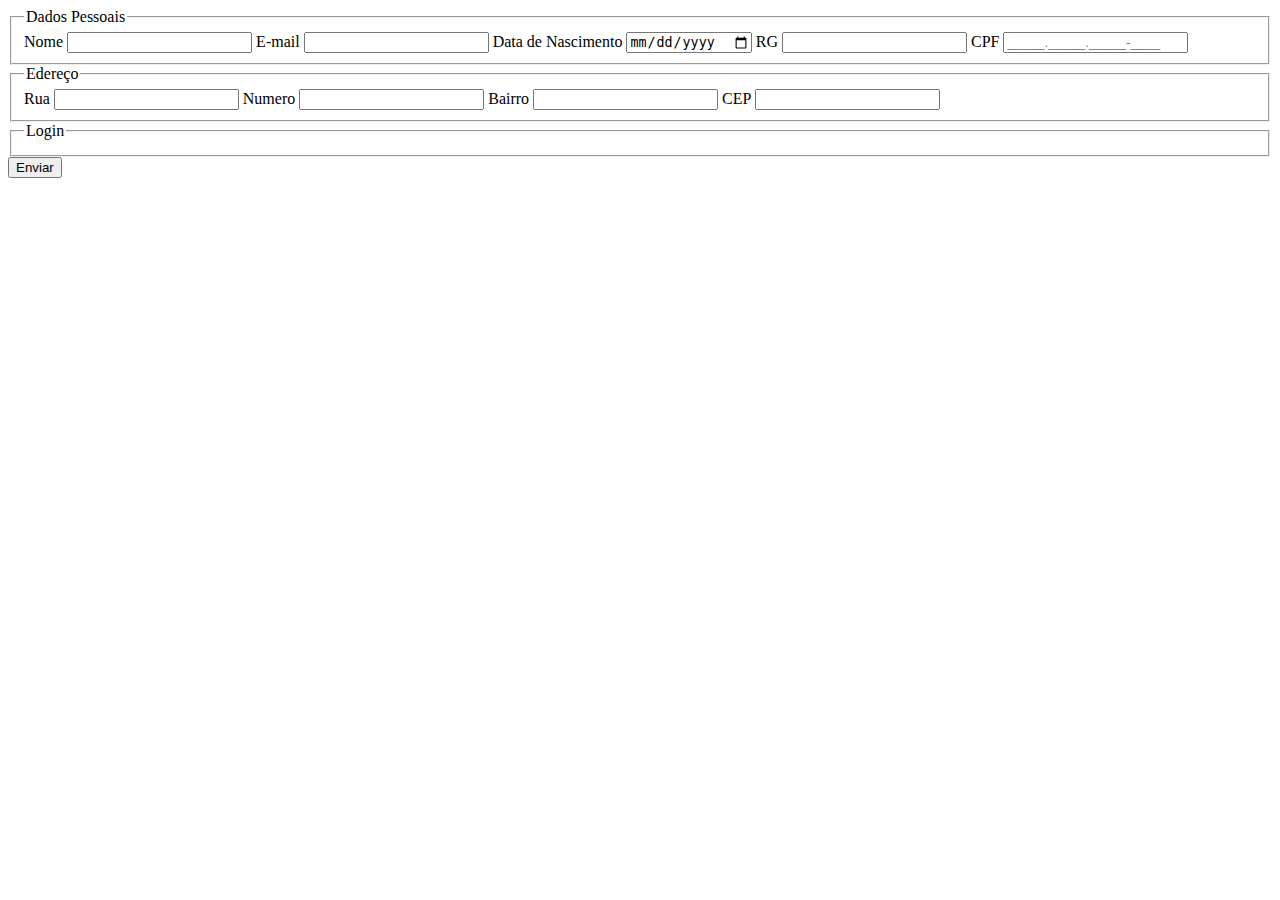
==== cadastro.html @ 182ee399 "LAB_Forms" ====
<!DOCTYPE html>
<html lang="pt-br">
<head>
    <meta charset="UTF-8">
    <meta name="viewport" content="width=device-width, initial-scale=1.0">
    <title>Cadastro</title>
</head>
<body>
    <form action="" method="post">
<fieldset>

    <legend>Dados Pessoais</legend>
    <label for="nome">Nome</label>
    <input type="text" name="nome" required>
    <label for="email">E-mail</label>
    <input type="email" name="email" required>
    <label for="data">Data de Nascimento</label>
    <input type="date" name="data" required>
    <label for="RG">RG</label>
    <input type="text" name="RG" maxlength="13" minlength="4" title="Coloque seu RG completo">
    <label for="CPF">CPF</label>
    <input type="text" name="CPF" pattern="\d{3}\.\d{3}\.\d{3}\-\{2}" maxlength="14" placeholder="_____._____._____-____" title="Digite apenas números">
</fieldset>

<fieldset>

    <legend>Edereço</legend>
    <label for="Rua">Rua</label>
    <input type="text" name="Rua">
    <label for="numero">Numero</label>
    <input type="number" name="numero">
    <label for="bairro">Bairro</label>
    <input type="text" name="bairro">
    <label for="CEP">CEP</label>
    <input type="number" name="CEP" pattern="\d{5}-\d{3}" required title="Atenção ao formato solicitado">

</fieldset>

<fieldset>

    <legend>Login</legend>

</fieldset>

<input type="submit" value="Enviar" name="Botão enviar">
    </form>
</body>
</html>
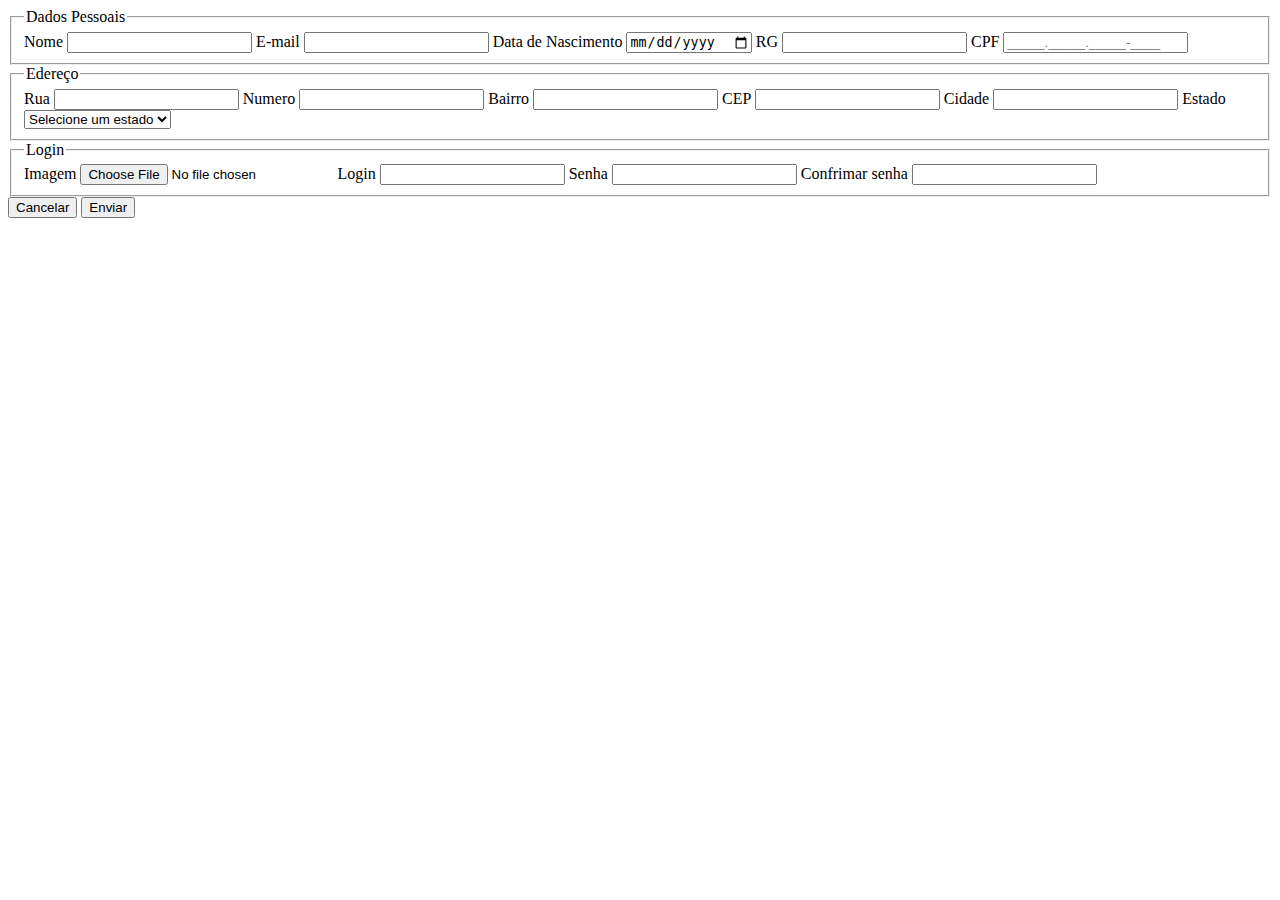
==== commit d6dab997: "LABSFORMS_HTML" ====
--- a/cadastro.html
+++ b/cadastro.html
@@ -3,6 +3,7 @@
 <head>
     <meta charset="UTF-8">
     <meta name="viewport" content="width=device-width, initial-scale=1.0">
+    <link rel="stylesheet" href="css/cadastro.css">
     <title>Cadastro</title>
 </head>
 <body>
@@ -33,15 +34,56 @@
     <input type="text" name="bairro">
     <label for="CEP">CEP</label>
     <input type="number" name="CEP" pattern="\d{5}-\d{3}" required title="Atenção ao formato solicitado">
+    <label for="Cidade">Cidade</label>
+    <input type="text" name="Cidade">
+    <label for="Estado">Estado</label>
+    <select name="Estados" id="">
+                        <option value="" selected>Selecione um estado</option>
+                        <option value="ac">Acre</option>
+                        <option value="al">Alagoas</option> 
+                        <option value="am">Amazonas</option> 
+                        <option value="ap">Amapá</option> 
+                        <option value="ba">Bahia</option> 
+                        <option value="ce">Ceará</option> 
+                        <option value="df">Distrito Federal</option> 
+                        <option value="es">Espírito Santo</option> 
+                        <option value="go">Goiás</option> 
+                        <option value="ma">Maranhão</option> 
+                        <option value="mt">Mato Grosso</option> 
+                        <option value="ms">Mato Grosso do Sul</option> 
+                        <option value="mg">Minas Gerais</option> 
+                        <option value="pa">Pará</option> 
+                        <option value="pb">Paraíba</option> 
+                        <option value="pr">Paraná</option> 
+                        <option value="pe">Pernambuco</option> 
+                        <option value="pi">Piauí</option> 
+                        <option value="rj">Rio de Janeiro</option> 
+                        <option value="rn">Rio Grande do Norte</option> 
+                        <option value="ro">Rondônia</option> 
+                        <option value="rs">Rio Grande do Sul</option> 
+                        <option value="rr">Roraima</option> 
+                        <option value="sc">Santa Catarina</option> 
+                        <option value="se">Sergipe</option> 
+                        <option value="sp">São Paulo</option> 
+                        <option value="to">Tocantins</option> 
+    </select>
+
 
 </fieldset>
-
 <fieldset>
 
     <legend>Login</legend>
-
+    <label for="Imagem">Imagem</label>
+    <input type="file" name="Imagem" accept="Image/*" title="Apenas PNG, JPG, BMP, WEBP">
+    <label for="Login">Login</label>
+    <input type="text" name="Login" required>
+    <label for="senha">Senha</label>
+    <input type="password" name="senha" minlength="8" required>
+    <label for="senhaConfirma">Confrimar senha</label>
+    <input type="password" name="senhaConfirma" minlength="8" required>
 </fieldset>
 
+<input type="reset" value="Cancelar" name="BotaoCancelar">
 <input type="submit" value="Enviar" name="Botão enviar">
     </form>
 </body>
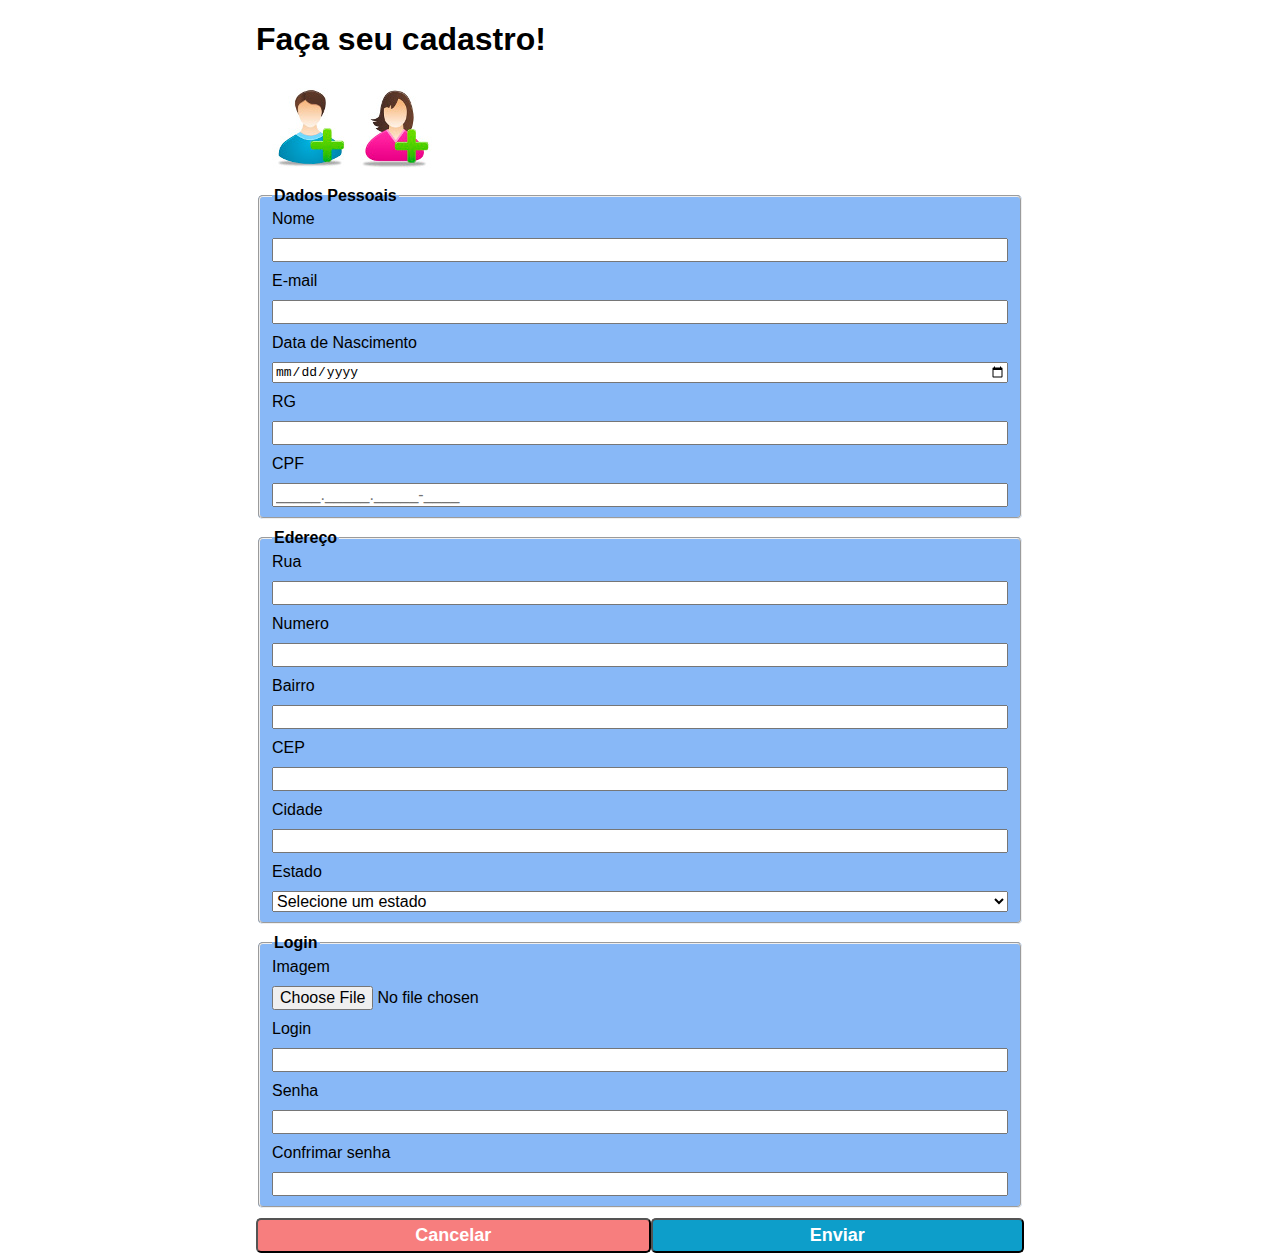
==== commit 01abdc8c: "LAB_Forms_CSS" ====
--- a/cadastro.html
+++ b/cadastro.html
@@ -1,90 +1,100 @@
 <!DOCTYPE html>
 <html lang="pt-br">
+
 <head>
     <meta charset="UTF-8">
     <meta name="viewport" content="width=device-width, initial-scale=1.0">
     <link rel="stylesheet" href="css/cadastro.css">
     <title>Cadastro</title>
 </head>
+
 <body>
+    <h1>Faça seu cadastro!</h1>
+    <img src="img/logocadastro.jpg" alt="logo de cadastro">
     <form action="" method="post">
-<fieldset>
+        <fieldset>
+            <legend>Dados Pessoais</legend>
+            <div class="grid-container">
+                <label for="nome">Nome</label>
+                <input type="text" name="nome" required>
+                <label for="email">E-mail</label>
+                <input type="email" name="email" required>
+                <label for="data">Data de Nascimento</label>
+                <input type="date" name="data" required>
+                <label for="RG">RG</label>
+                <input type="text" name="RG" maxlength="13" minlength="4" title="Coloque seu RG completo">
+                <label for="CPF">CPF</label>
+                <input type="text" name="CPF" pattern="\d{3}\.\d{3}\.\d{3}\-\{2}" maxlength="14"
+                    placeholder="_____._____._____-____" title="Digite apenas números">
+            </div>
+        </fieldset>
 
-    <legend>Dados Pessoais</legend>
-    <label for="nome">Nome</label>
-    <input type="text" name="nome" required>
-    <label for="email">E-mail</label>
-    <input type="email" name="email" required>
-    <label for="data">Data de Nascimento</label>
-    <input type="date" name="data" required>
-    <label for="RG">RG</label>
-    <input type="text" name="RG" maxlength="13" minlength="4" title="Coloque seu RG completo">
-    <label for="CPF">CPF</label>
-    <input type="text" name="CPF" pattern="\d{3}\.\d{3}\.\d{3}\-\{2}" maxlength="14" placeholder="_____._____._____-____" title="Digite apenas números">
-</fieldset>
+        <fieldset>
+            <legend>Edereço</legend>
+            <div class="grid-container">
+                <label for="Rua">Rua</label>
+                <input type="text" name="Rua">
+                <label for="numero">Numero</label>
+                <input type="number" name="numero">
+                <label for="bairro">Bairro</label>
+                <input type="text" name="bairro">
+                <label for="CEP">CEP</label>
+                <input type="number" name="CEP" pattern="\d{5}-\d{3}" required title="Atenção ao formato solicitado">
+                <label for="Cidade">Cidade</label>
+                <input type="text" name="Cidade">
+                <label for="Estado">Estado</label>
+                <select name="Estados" id="">
+                    <option value="" selected>Selecione um estado</option>
+                    <option value="ac">Acre</option>
+                    <option value="al">Alagoas</option>
+                    <option value="am">Amazonas</option>
+                    <option value="ap">Amapá</option>
+                    <option value="ba">Bahia</option>
+                    <option value="ce">Ceará</option>
+                    <option value="df">Distrito Federal</option>
+                    <option value="es">Espírito Santo</option>
+                    <option value="go">Goiás</option>
+                    <option value="ma">Maranhão</option>
+                    <option value="mt">Mato Grosso</option>
+                    <option value="ms">Mato Grosso do Sul</option>
+                    <option value="mg">Minas Gerais</option>
+                    <option value="pa">Pará</option>
+                    <option value="pb">Paraíba</option>
+                    <option value="pr">Paraná</option>
+                    <option value="pe">Pernambuco</option>
+                    <option value="pi">Piauí</option>
+                    <option value="rj">Rio de Janeiro</option>
+                    <option value="rn">Rio Grande do Norte</option>
+                    <option value="ro">Rondônia</option>
+                    <option value="rs">Rio Grande do Sul</option>
+                    <option value="rr">Roraima</option>
+                    <option value="sc">Santa Catarina</option>
+                    <option value="se">Sergipe</option>
+                    <option value="sp">São Paulo</option>
+                    <option value="to">Tocantins</option>
+                </select>
+            </div>
+        </fieldset>
+        <fieldset>
 
-<fieldset>
+            <legend>Login</legend>
+            <div class="grid-container">
+                <label for="Imagem">Imagem</label>
+                <input type="file" name="Imagem" accept="Image/*" title="Apenas PNG, JPG, BMP, WEBP">
+                <label for="Login">Login</label>
+                <input type="text" name="Login" required>
+                <label for="senha">Senha</label>
+                <input type="password" name="senha" minlength="8" required>
+                <label for="senhaConfirma">Confrimar senha</label>
+                <input type="password" name="senhaConfirma" minlength="8" required>
+            </div>
+        </fieldset>
 
-    <legend>Edereço</legend>
-    <label for="Rua">Rua</label>
-    <input type="text" name="Rua">
-    <label for="numero">Numero</label>
-    <input type="number" name="numero">
-    <label for="bairro">Bairro</label>
-    <input type="text" name="bairro">
-    <label for="CEP">CEP</label>
-    <input type="number" name="CEP" pattern="\d{5}-\d{3}" required title="Atenção ao formato solicitado">
-    <label for="Cidade">Cidade</label>
-    <input type="text" name="Cidade">
-    <label for="Estado">Estado</label>
-    <select name="Estados" id="">
-                        <option value="" selected>Selecione um estado</option>
-                        <option value="ac">Acre</option>
-                        <option value="al">Alagoas</option> 
-                        <option value="am">Amazonas</option> 
-                        <option value="ap">Amapá</option> 
-                        <option value="ba">Bahia</option> 
-                        <option value="ce">Ceará</option> 
-                        <option value="df">Distrito Federal</option> 
-                        <option value="es">Espírito Santo</option> 
-                        <option value="go">Goiás</option> 
-                        <option value="ma">Maranhão</option> 
-                        <option value="mt">Mato Grosso</option> 
-                        <option value="ms">Mato Grosso do Sul</option> 
-                        <option value="mg">Minas Gerais</option> 
-                        <option value="pa">Pará</option> 
-                        <option value="pb">Paraíba</option> 
-                        <option value="pr">Paraná</option> 
-                        <option value="pe">Pernambuco</option> 
-                        <option value="pi">Piauí</option> 
-                        <option value="rj">Rio de Janeiro</option> 
-                        <option value="rn">Rio Grande do Norte</option> 
-                        <option value="ro">Rondônia</option> 
-                        <option value="rs">Rio Grande do Sul</option> 
-                        <option value="rr">Roraima</option> 
-                        <option value="sc">Santa Catarina</option> 
-                        <option value="se">Sergipe</option> 
-                        <option value="sp">São Paulo</option> 
-                        <option value="to">Tocantins</option> 
-    </select>
-
-
-</fieldset>
-<fieldset>
-
-    <legend>Login</legend>
-    <label for="Imagem">Imagem</label>
-    <input type="file" name="Imagem" accept="Image/*" title="Apenas PNG, JPG, BMP, WEBP">
-    <label for="Login">Login</label>
-    <input type="text" name="Login" required>
-    <label for="senha">Senha</label>
-    <input type="password" name="senha" minlength="8" required>
-    <label for="senhaConfirma">Confrimar senha</label>
-    <input type="password" name="senhaConfirma" minlength="8" required>
-</fieldset>
-
-<input type="reset" value="Cancelar" name="BotaoCancelar">
-<input type="submit" value="Enviar" name="Botão enviar">
+        <div class="grid-button-container">
+            <input type="reset" value="Cancelar" name="BotaoCancelar">
+            <input type="submit" value="Enviar" name="Botão enviar">
+        </div>
     </form>
 </body>
+
 </html>--- a/css/cadastro.css
+++ b/css/cadastro.css
@@ -0,0 +1,49 @@
+.grid-container {
+    display: grid;
+    grid-template-columns: auto;
+    gap: 10px;
+
+}
+
+body {
+    width: 60%;
+    margin: auto;
+    font-family: Verdana, Geneva, Tahoma, sans-serif;
+}
+
+fieldset {
+    background-color: rgb(136, 184, 247);
+    border-radius: 5px;
+    margin-bottom: 10px;
+}
+
+fieldset input, select{
+    font-size: medium;
+}
+
+fieldset legend {
+    font-weight: bold; 
+}
+
+.grid-button-container {
+    display: grid;
+    grid-template-columns: auto auto;
+    margin: 5px 0;
+    
+}
+
+.grid-button-container input {
+    font-size: large;
+    font-weight: bold;
+    color: white;
+    border-radius: 5px;
+    padding: 5px;
+}
+
+.grid-button-container input[type=submit] {
+    background-color: rgb(13, 158, 202);
+}
+
+.grid-button-container input[type=reset] {
+    background-color: rgb(247, 126, 126);
+}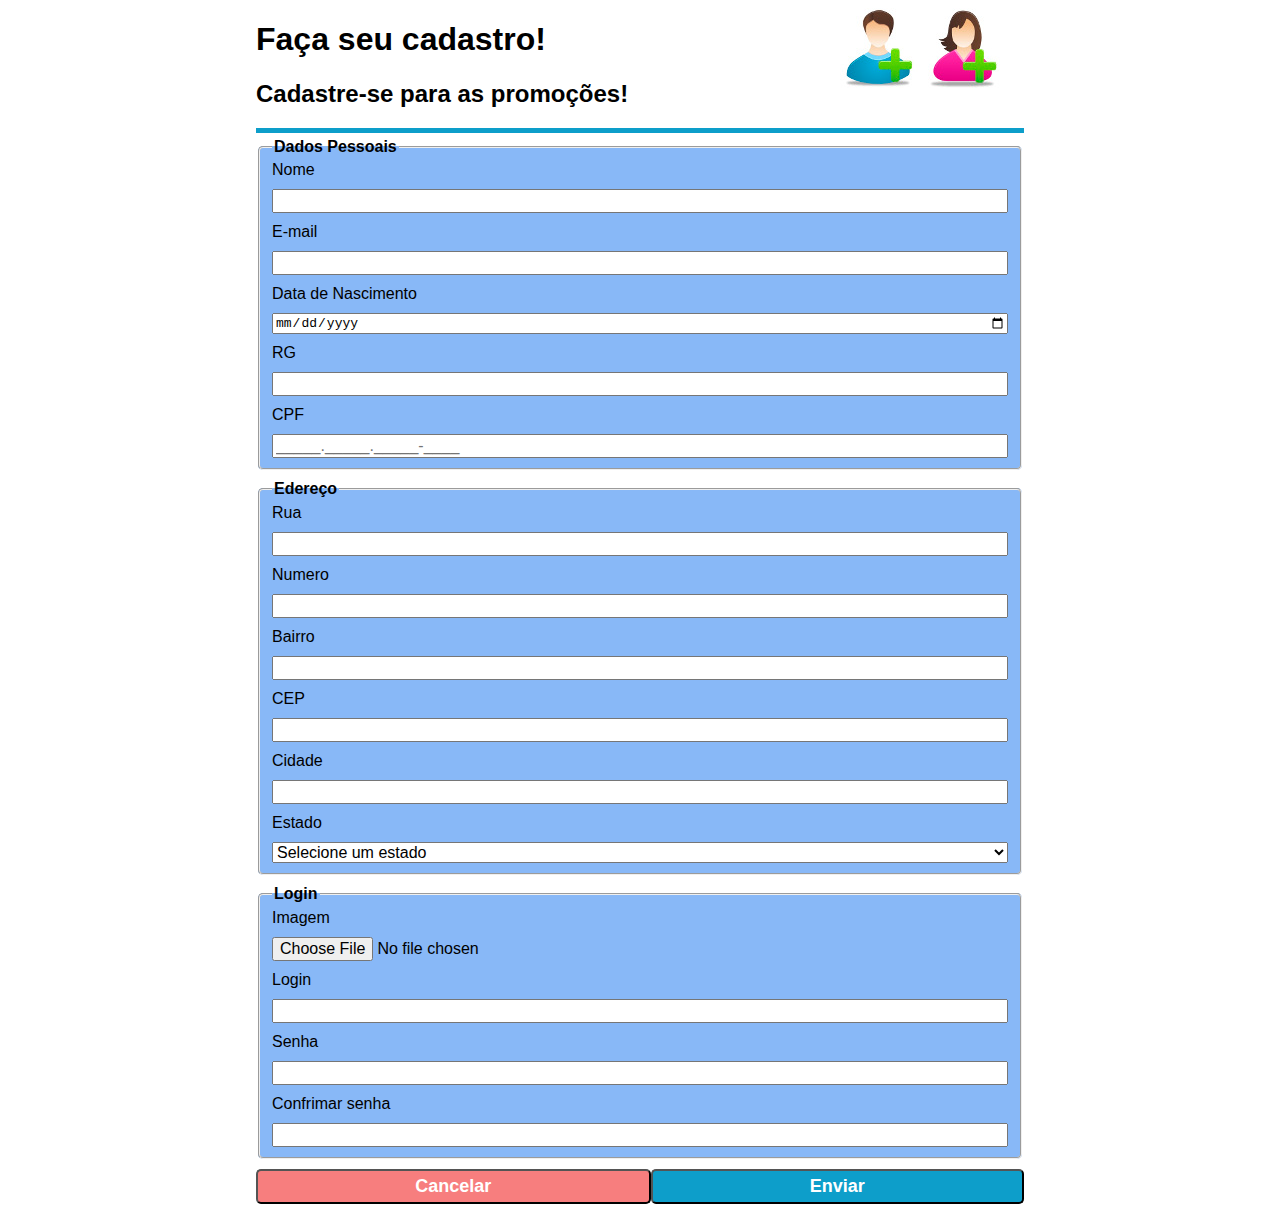
==== commit 60b1a479: "Labs_Forms_Final" ====
--- a/cadastro.html
+++ b/cadastro.html
@@ -9,9 +9,16 @@
 </head>
 
 <body>
-    <h1>Faça seu cadastro!</h1>
-    <img src="img/logocadastro.jpg" alt="logo de cadastro">
-    <form action="" method="post">
+    <header class="grid-header-container">
+        <div class="top-left">
+            <h1>Faça seu cadastro!</h1>
+            <h2>Cadastre-se para as promoções!</h2>
+        </div>
+        <div class="top-right">
+            <img src="img/logocadastro.jpg" alt="logo de cadastro">
+        </div>
+    </header>
+    <form action="">
         <fieldset>
             <legend>Dados Pessoais</legend>
             <div class="grid-container">
--- a/css/cadastro.css
+++ b/css/cadastro.css
@@ -46,4 +46,19 @@
 
 .grid-button-container input[type=reset] {
     background-color: rgb(247, 126, 126);
+}
+
+.grid-header-container {
+    display: grid;
+    grid-template-areas: 'top-left top-right';
+    border-bottom: rgb(13, 158, 202) 5px solid;
+    margin-bottom: 5px;
+}
+.top-right {
+    grid-area: top-right;
+    justify-self: right;
+}
+
+.top-left {
+    grid-area: top-left;
 }